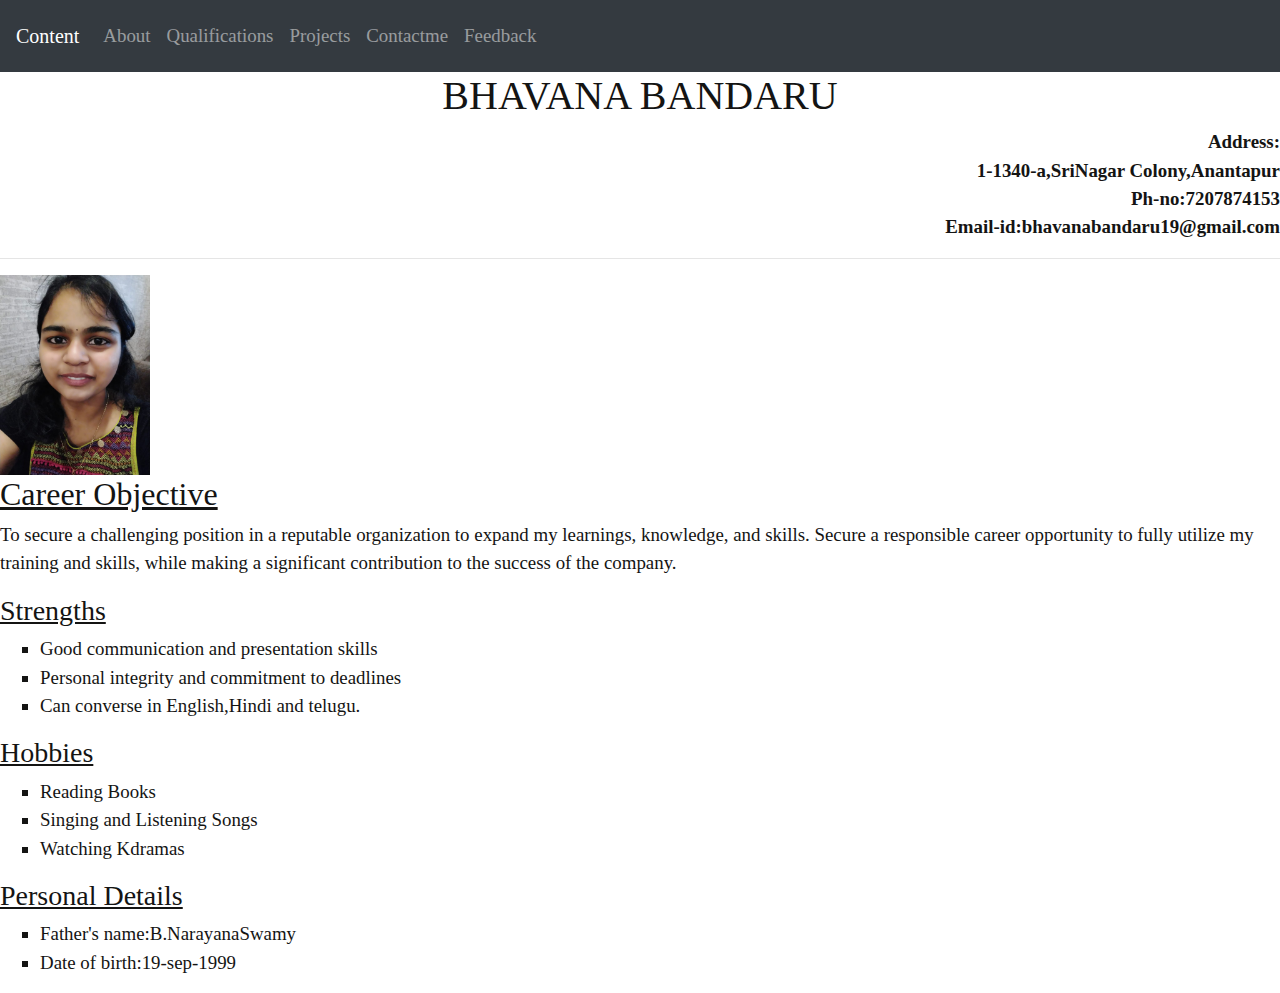
==== index.html @ 2ade68dc "index file added" ====
<!DOCTYPE html>
<html>

<head>
    <title>About</title>
    <meta charset="utf-8">
    <link rel="stylesheet" href="https://maxcdn.bootstrapcdn.com/bootstrap/4.5.2/css/bootstrap.min.css">
    <meta name="viewport" content="width=device-width, initial-scale=1.0">
    <link rel="stylesheet" href="About.css">
</head>

<body>
    <!-- <ul id = link>
        <li class = l1><a href="Qualifications.html">Qualifications</a></li>
        <li class = l1><a href="Projects.html">Projects</a></li>
        <li class = l1><a href="Contactme.html">Contactme</a></li>
    </ul> -->
    <nav class="navbar navbar-expand-md bg-dark navbar-dark">
        <a class="navbar-brand" href="#">Content</a>
        <button class="navbar-toggler" type="button" data-toggle="collapse" data-target="#collapsibleNavbar">
            <span class="navbar-toggler-icon"></span>
            <ul class="navbar-nav">
                <li class="nav-item">
                    <a class="nav-link" href="About.html">About</a>
                </li>
                <li class="nav-item">
                    <a class="nav-link" href="Qualifications.html">Qualifications</a>
                </li>
                <li class="nav-item">
                    <a class="nav-link" href="Projects.html">Projects</a>
                </li>
                <li class="nav-item">
                    <a class="nav-link" href="Contactme.html">Contactme</a>
                </li>
                <li class="nav-item">
                    <a class="nav-link" href="https://docs.google.com/forms/d/e/1FAIpQLScuixl12YsmeSgv1t6wMNqD26CeSxoQiZtU27Ro0i_Z0isZAw/viewform">Feedback</a>
                </li>
            </ul>
        </button>
        <div class="collapse navbar-collapse" id="collapsibleNavbar">
        <ul class="navbar-nav">
            <li class="nav-item">
                <a class="nav-link" href="About.html">About</a>
            </li>
            <li class="nav-item">
                <a class="nav-link" href="Qualifications.html">Qualifications</a>
            </li>
            <li class="nav-item">
                <a class="nav-link" href="Projects.html">Projects</a>
            </li>
            <li class="nav-item">
                <a class="nav-link" href="Contactme.html">Contactme</a>
            </li>
            <li class="nav-item">
                <a class="nav-link" href="https://docs.google.com/forms/d/e/1FAIpQLScuixl12YsmeSgv1t6wMNqD26CeSxoQiZtU27Ro0i_Z0isZAw/viewform">Feedback</a>
            </li>
        </ul>
        </div>
    </nav>
    <h1 align="center">BHAVANA BANDARU</h1>

    <p class="para" align="right"><strong>Address:<br>1-1340-a,SriNagar
        Colony,Anantapur<br>Ph-no:7207874153<br>Email-id:bhavanabandaru19@gmail.com</strong></p>
        <hr>
        <img src="bhavana.jpeg" width="150">
        <h2><u>Career Objective</u></h2>
        <p class ="para">To secure a challenging position in a reputable organization to expand my learnings, knowledge, and
            skills. Secure a responsible career opportunity to fully utilize my training and skills, while making a
            significant contribution to the success of the company.</p>
            
            
            <h3><u>Strengths</u></h3>
            <list>
                <ul class ="a" type="square">
                    <li>
                        Good communication and presentation skills
                    </li>
                    <li>
                        Personal integrity and commitment to deadlines
                    </li>
                    <li>
                        Can converse in English,Hindi and telugu.
                    </li>
                </ul>
            </list>
            <h3><u>Hobbies</u></h3>
            <list>
                <ul class ="b" type="square">
                    <li>
                        Reading Books
                    </li>
                    <li>
                        Singing and Listening Songs
                    </li>
                    <li>
                        Watching Kdramas
                    </li>
                </ul>
            </list>
            <h3><u>Personal Details</u></h3>
            <list>
                <ul class ="c" type="square">
                    <li>
                        Father's name:B.NarayanaSwamy
                    </li>
                    <li>
                        Date of birth:19-sep-1999
                    </li>
                </ul>
            </list>
            <!-- <p align="left"><a href="Qualifications.html">Qualifications</a></p>
            <p align="left"><a href="Projects.html">Projects</a></p>
            <p align="left"><a href="Contactme.html">Contactme</a></p> -->
        </body>
        
</html>
---- About.css ----
*{
    font-family: cursive;
    color: rgb(20, 20, 19);
    /* font-size: 0.5cm; */
    /* background-color: aquamarine; */
}
.para{
  font-size: 0.5cm;
}
.a{
  font-size: 0.5cm;
}
.b{
  font-size: 0.5cm;
}
.c{
  font-size: 0.5cm;
}
@media only screen and (max-width: 600px) {
    body {
      background-color: rgb(205, 162, 223);
    }
  }
  /* body{
    background-image: url(background.jpg);
    /* height: 100vh; */

  /* #link {
    list-style-type: none;
    margin: 1;
    padding: 0;
  }
  
  .l1 {
    display: inline;
  } */
  .navbar-nav {
    list-style-type: none;
    margin: 0;
    padding: 0;
    width: 100%;
    overflow: hidden;
    /* background-color:lightblue; */
    /* text-decoration-color: black */
  }
  .nav-item a {
    display: block;
    font-size: 0.5cm;
    color:black;
    padding: 14px 16px;
  }
  
  /* .nav-item {
    float: left;
  }
  
  .nav-item a {
    display: block;
    color:rgb(20, 20, 20);
    text-align: center;
    padding: 14px 16px;
    text-decoration: none;
  }
  
  .nav-item a:hover {
    background-color: rgb(250, 246, 246);
  } */
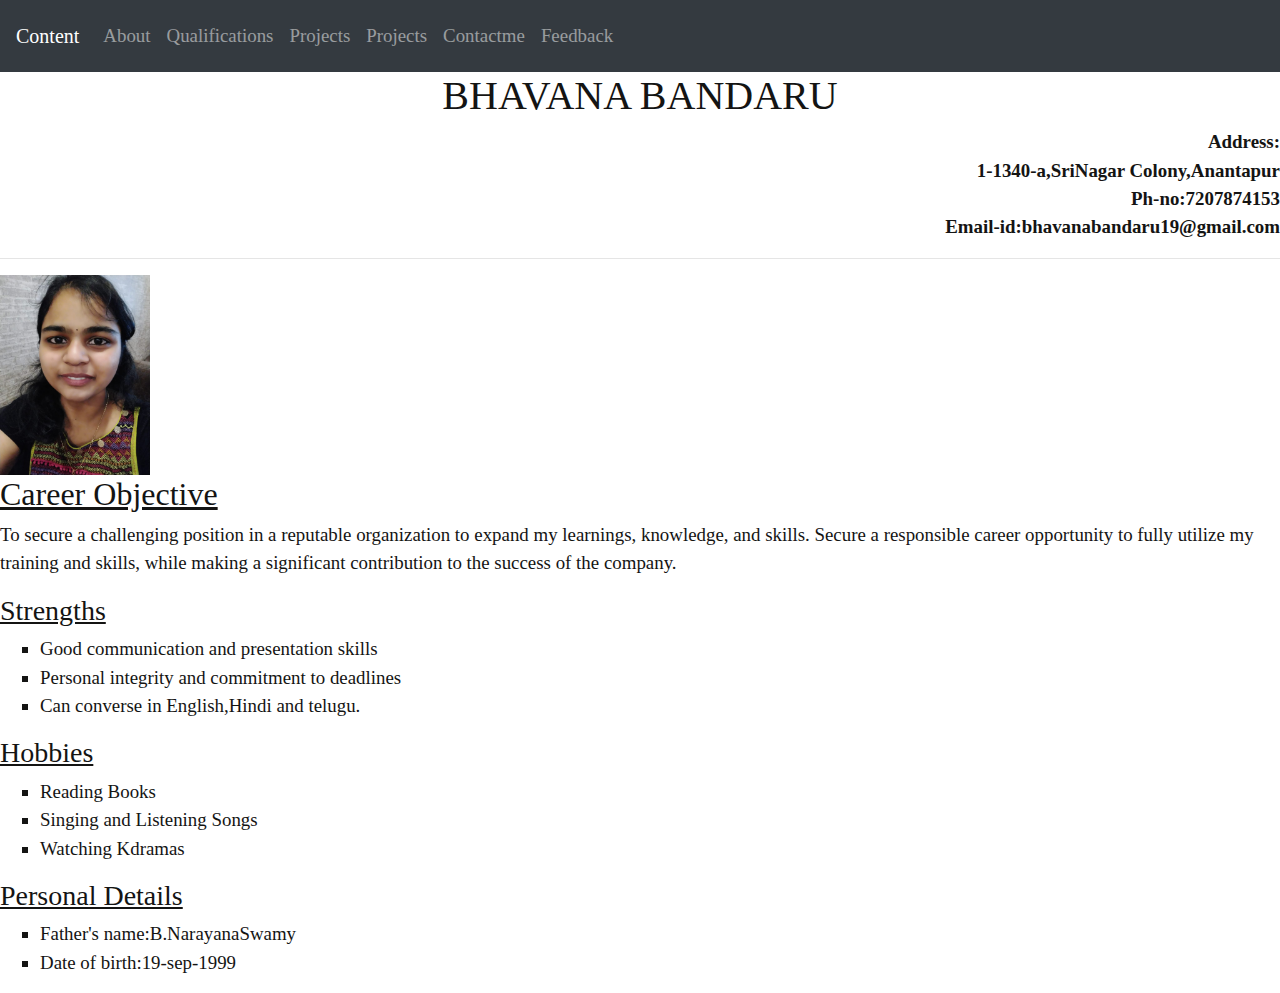
==== commit ba5a8cb4: "practicum added" ====
--- a/index.html
+++ b/index.html
@@ -21,7 +21,7 @@
             <span class="navbar-toggler-icon"></span>
             <ul class="navbar-nav">
                 <li class="nav-item">
-                    <a class="nav-link" href="About.html">About</a>
+                    <a class="nav-link" href="index.html">About</a>
                 </li>
                 <li class="nav-item">
                     <a class="nav-link" href="Qualifications.html">Qualifications</a>
@@ -29,6 +29,9 @@
                 <li class="nav-item">
                     <a class="nav-link" href="Projects.html">Projects</a>
                 </li>
+                <li class="nav-item">
+                    <a class="nav-link" href="practicum.html">Projects</a>
+                  </li>
                 <li class="nav-item">
                     <a class="nav-link" href="Contactme.html">Contactme</a>
                 </li>
@@ -40,7 +43,7 @@
         <div class="collapse navbar-collapse" id="collapsibleNavbar">
         <ul class="navbar-nav">
             <li class="nav-item">
-                <a class="nav-link" href="About.html">About</a>
+                <a class="nav-link" href="index.html">About</a>
             </li>
             <li class="nav-item">
                 <a class="nav-link" href="Qualifications.html">Qualifications</a>
@@ -48,6 +51,9 @@
             <li class="nav-item">
                 <a class="nav-link" href="Projects.html">Projects</a>
             </li>
+            <li class="nav-item">
+                <a class="nav-link" href="practicum.html">Projects</a>
+              </li>
             <li class="nav-item">
                 <a class="nav-link" href="Contactme.html">Contactme</a>
             </li>
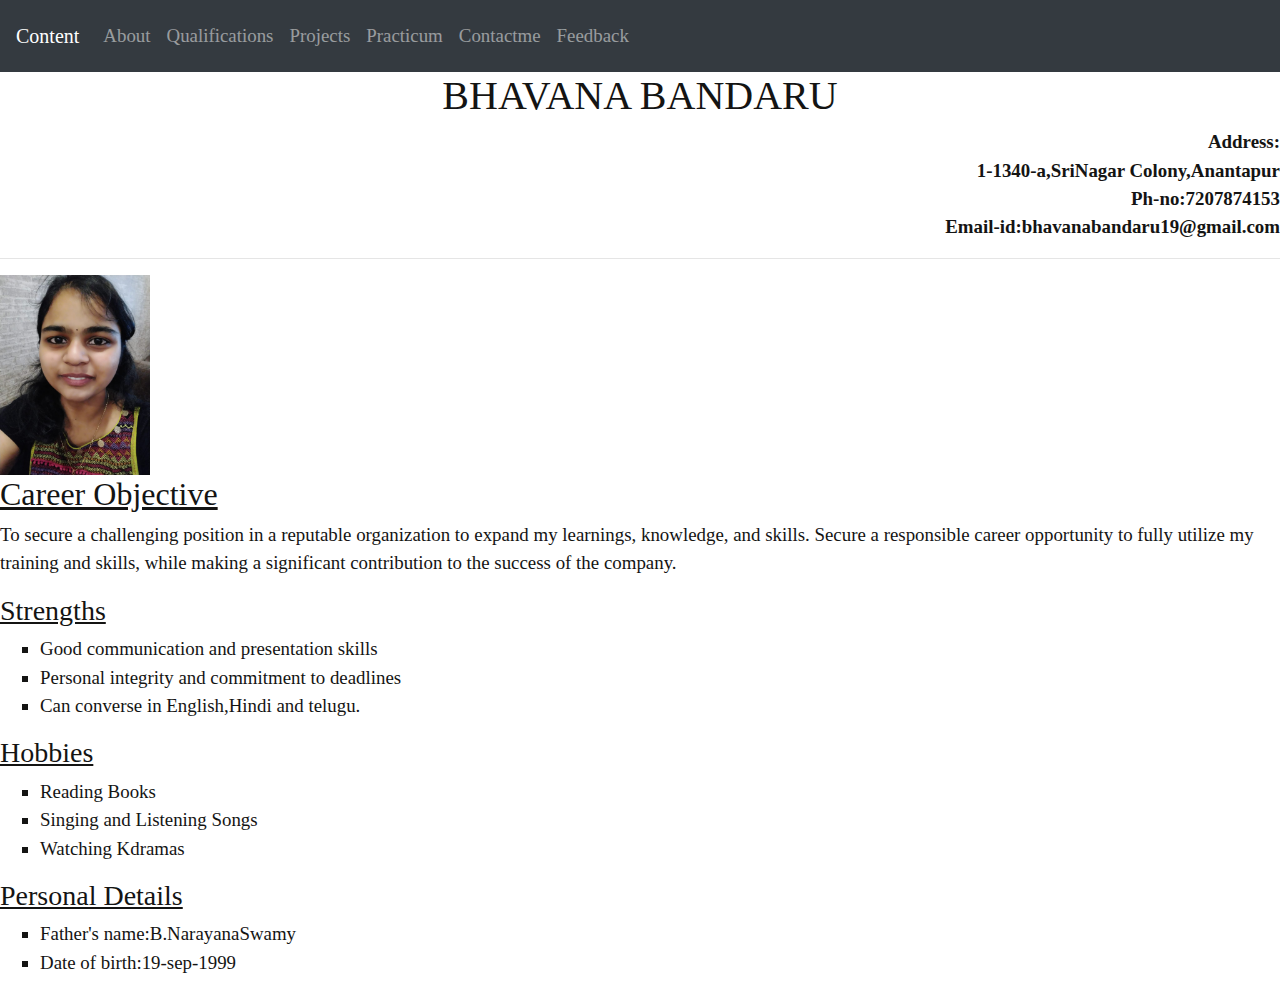
==== commit 1efb76fd: "practicum added again" ====
--- a/index.html
+++ b/index.html
@@ -30,7 +30,7 @@
                     <a class="nav-link" href="Projects.html">Projects</a>
                 </li>
                 <li class="nav-item">
-                    <a class="nav-link" href="practicum.html">Projects</a>
+                    <a class="nav-link" href="practicum.html">Practicum</a>
                   </li>
                 <li class="nav-item">
                     <a class="nav-link" href="Contactme.html">Contactme</a>
@@ -52,7 +52,7 @@
                 <a class="nav-link" href="Projects.html">Projects</a>
             </li>
             <li class="nav-item">
-                <a class="nav-link" href="practicum.html">Projects</a>
+                <a class="nav-link" href="practicum.html">Practicum</a>
               </li>
             <li class="nav-item">
                 <a class="nav-link" href="Contactme.html">Contactme</a>
